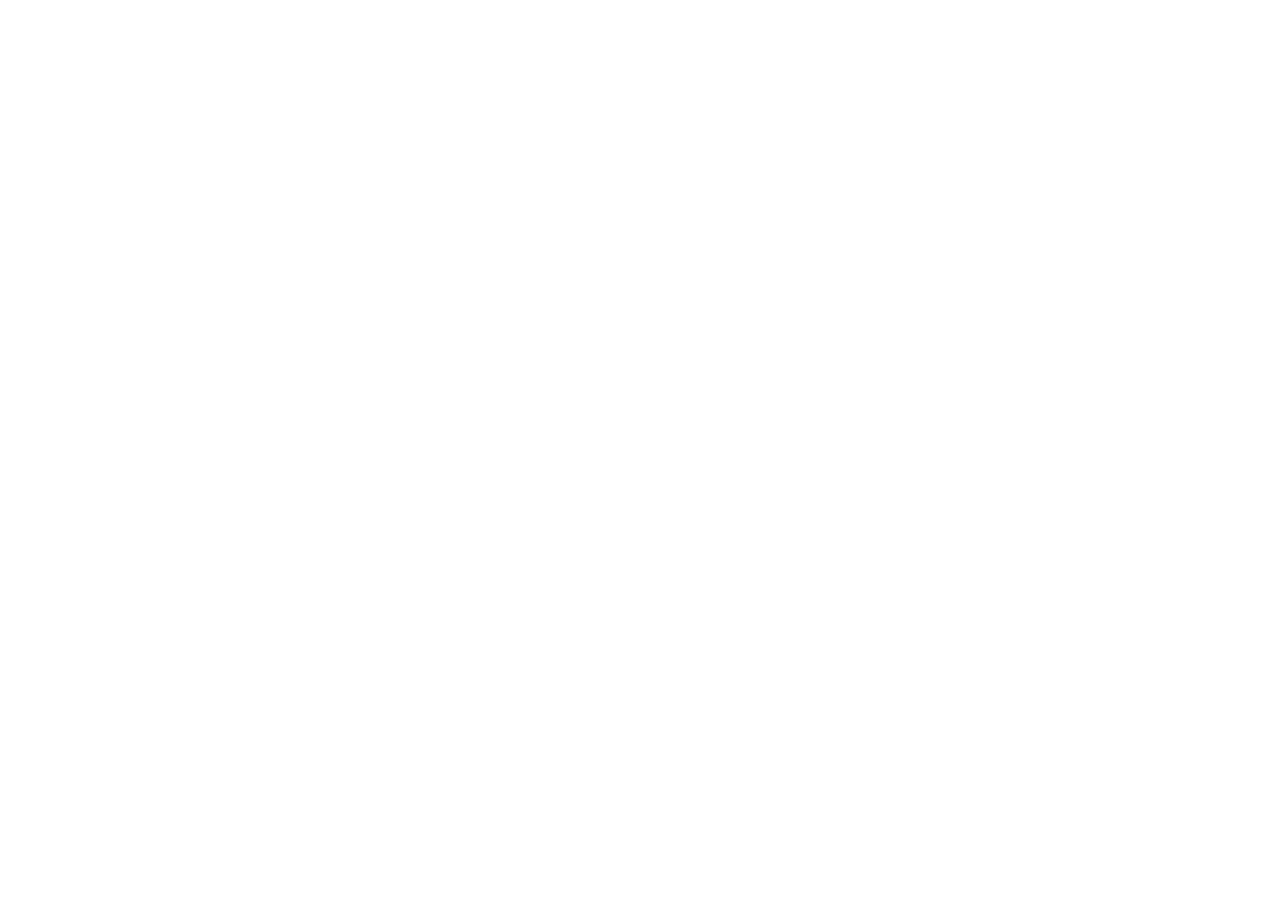
==== index.html @ ff339ec4 "Initialization" ====
<!DOCTYPE html>
<html lang="en">
  <head>
    <meta charset="UTF-8" />
    <meta name="viewport" content="width=device-width, initial-scale=1.0" />
    <meta name="keywords" content="Житченко, ІС-22, Лабораторна, FE" />
    <meta
      name="description"
      content="Лабораторна робота №5 студента групи ІС-22, Житченка Б. Р." />
    <title>Лаб 5, Житченко Б. Р., ІС-22</title>
    <link rel="stylesheet" href="styles.css" />
  </head>
  <body></body>
</html>
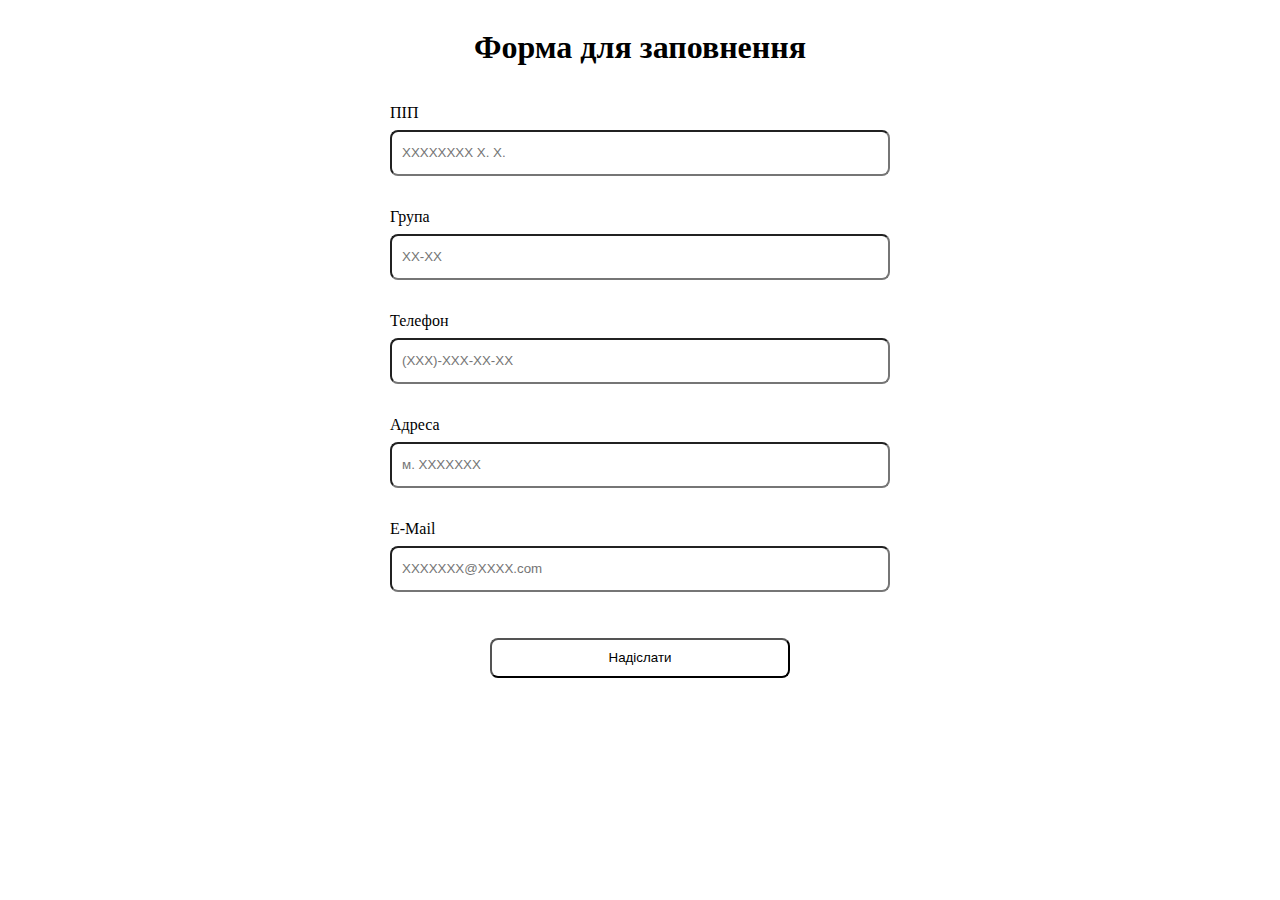
==== commit 91b66ed5: "Task 1: Form html, basic css" ====
--- a/index.html
+++ b/index.html
@@ -8,7 +8,63 @@
       name="description"
       content="Лабораторна робота №5 студента групи ІС-22, Житченка Б. Р." />
     <title>Лаб 5, Житченко Б. Р., ІС-22</title>
-    <link rel="stylesheet" href="styles.css" />
+    <link rel="stylesheet" href="form.css" />
   </head>
-  <body></body>
+  <body>
+    <form action="index.html" method="post">
+      <h1>Форма для заповнення</h1>
+      <p>
+        <label for="initials">ПІП</label>
+        <input
+          placeholder="XXXXXXXX X. X."
+          type="text"
+          id="initials"
+          name="initials"
+          value="" />
+      </p>
+      <p>
+        <label for="group">Група</label>
+        <input
+          placeholder="XX-XX"
+          type="text"
+          id="group"
+          name="group"
+          value="" />
+      </p>
+      <p>
+        <label for="phone">Телефон</label>
+        <input
+          placeholder="(XXX)-XXX-XX-XX"
+          type="text"
+          id="phone"
+          name="phone"
+          value="" />
+      </p>
+      <p>
+        <label for="address">Адреса</label>
+        <input
+          placeholder="м. XXXXXXX"
+          type="text"
+          id="address"
+          name="address"
+          value="" />
+      </p>
+      <p>
+        <label for="email">E-Mail</label>
+        <input
+          placeholder="XXXXXXX@XXXX.com"
+          type="email"
+          id="email"
+          name="email"
+          value="" />
+      </p>
+      <button
+        type="submit"
+        value="Надіслати"
+        name="Submit"
+        onClick="return Formdata(this.form)">
+        Надіслати
+      </button>
+    </form>
+  </body>
 </html>
--- a/form.css
+++ b/form.css
@@ -0,0 +1,34 @@
+form {
+  display: flex;
+  flex-direction: column;
+  align-items: center;
+  gap: 0;
+}
+
+form p {
+  display: flex;
+  flex-direction: column;
+  width: 500px;
+  gap: 8px;
+}
+
+input {
+  height: 40px;
+  border-radius: 8px;
+  padding-left: 10px;
+}
+
+button {
+  margin-top: 30px;
+  width: 300px;
+  height: 40px;
+  background-color: white;
+  border-radius: 8px;
+  color: black;
+  cursor: pointer;
+}
+
+button:hover {
+  background-color: black;
+  color: white;
+}
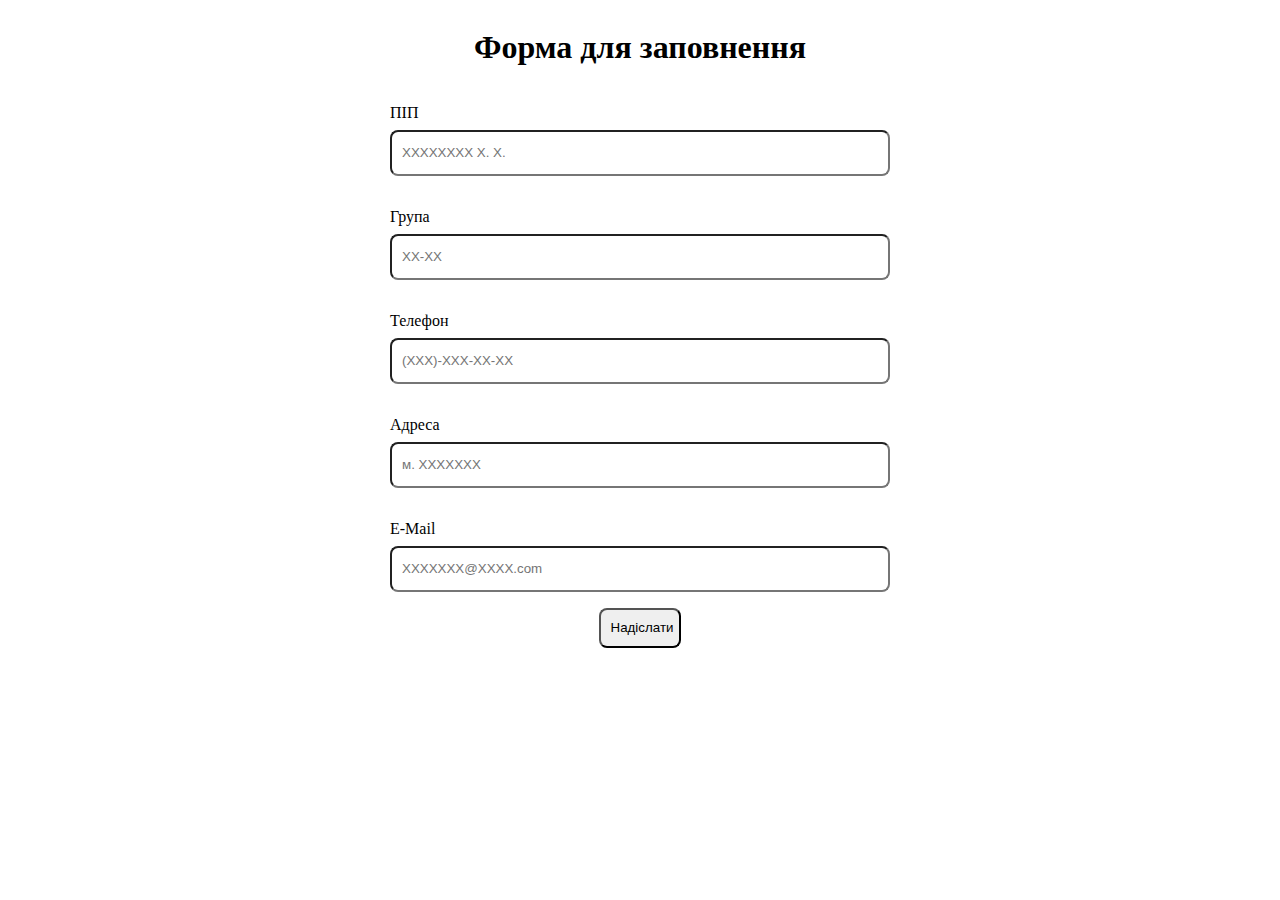
==== commit cddd6874: "Task 1: Forma submition function" ====
--- a/index.html
+++ b/index.html
@@ -35,7 +35,7 @@
         <label for="phone">Телефон</label>
         <input
           placeholder="(XXX)-XXX-XX-XX"
-          type="text"
+          type="tel"
           id="phone"
           name="phone"
           value="" />
@@ -58,13 +58,12 @@
           name="email"
           value="" />
       </p>
-      <button
+      <input
         type="submit"
         value="Надіслати"
         name="Submit"
-        onClick="return Formdata(this.form)">
-        Надіслати
-      </button>
+        onClick="return formData(this.form)" />
     </form>
+    <script src="data.js"></script>
   </body>
 </html>
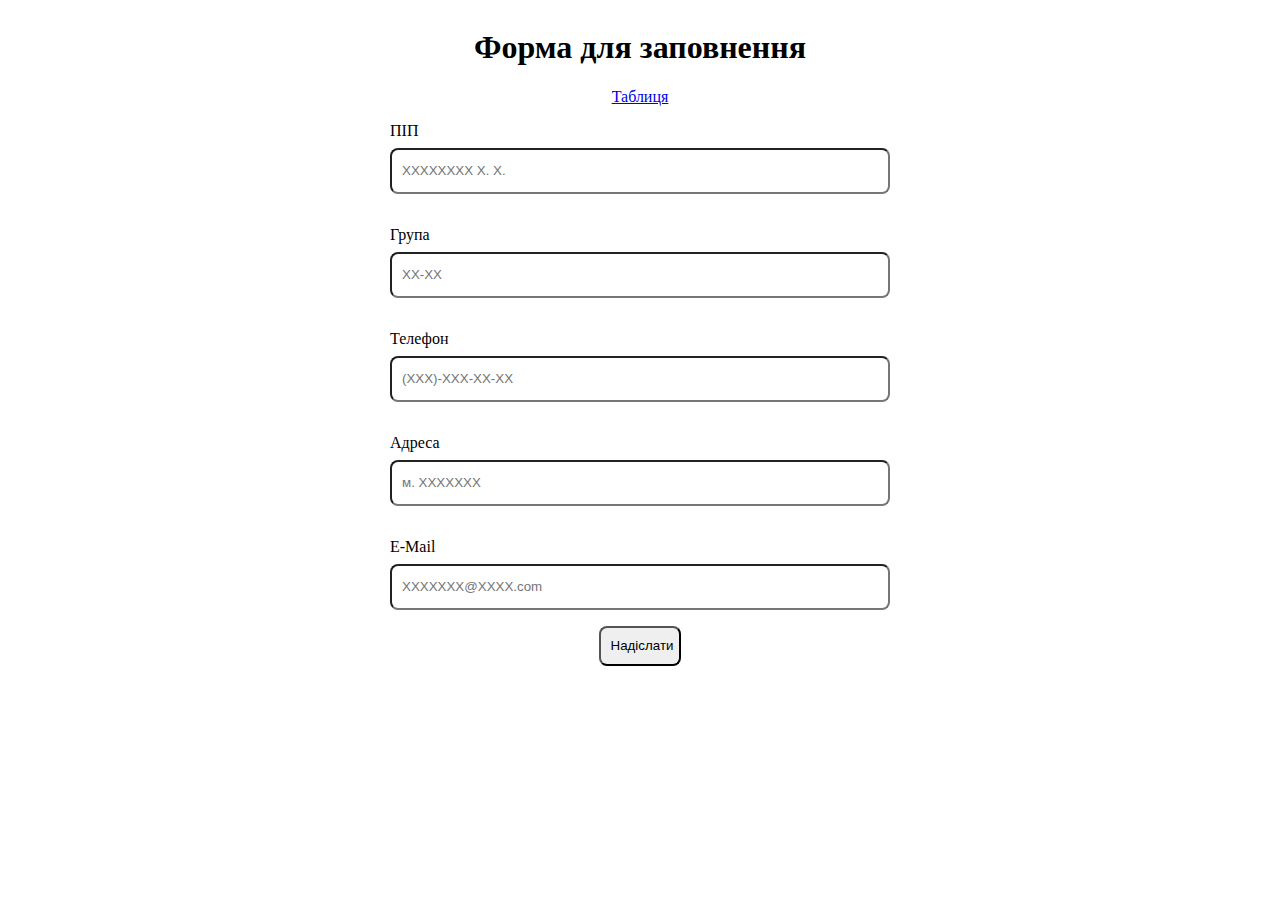
==== commit aa396c4f: "Task 2: Table html/css creation" ====
--- a/index.html
+++ b/index.html
@@ -13,6 +13,7 @@
   <body>
     <form action="index.html" method="post">
       <h1>Форма для заповнення</h1>
+      <a href="table.html">Таблиця</a>
       <p>
         <label for="initials">ПІП</label>
         <input
